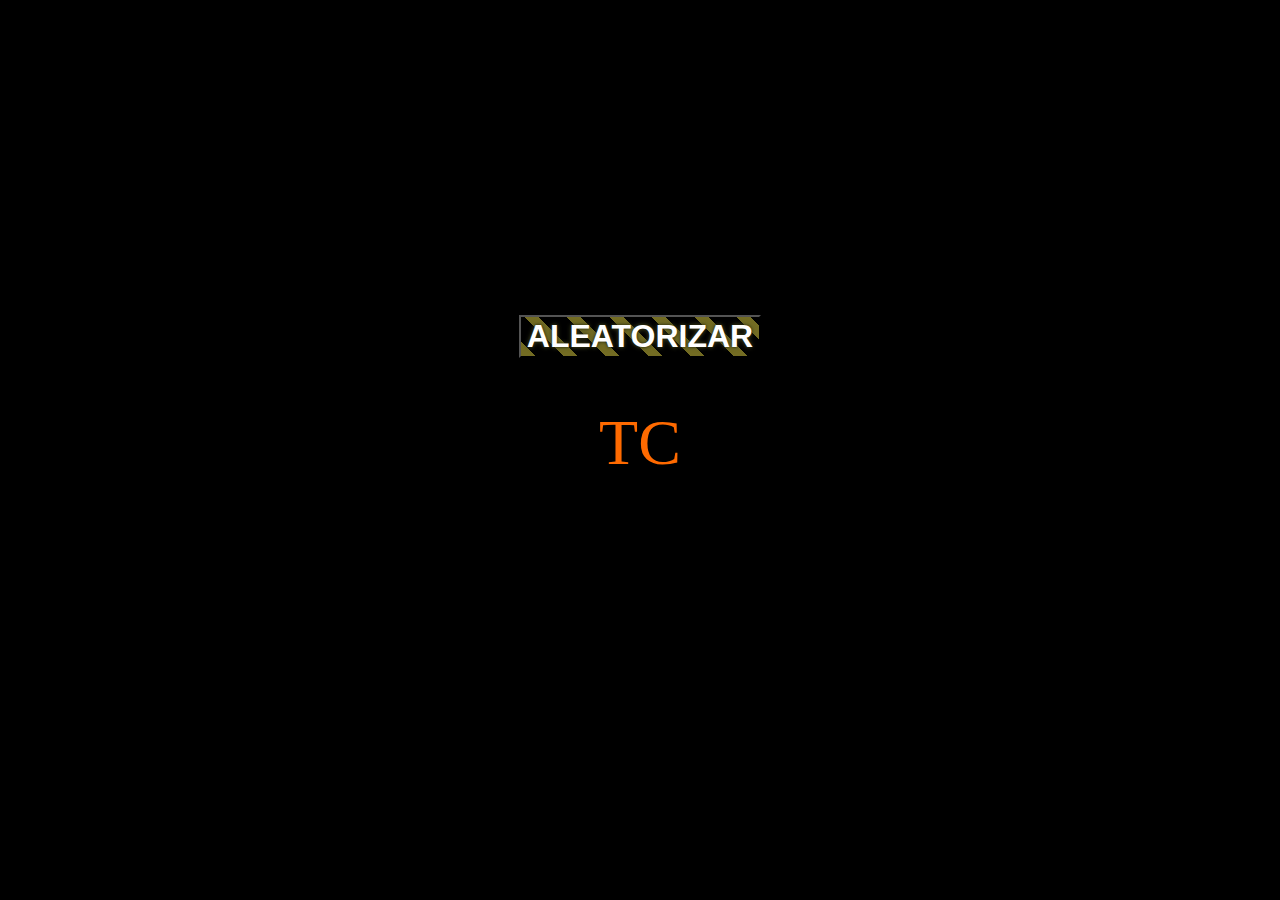
==== aleat.html @ 7b49b356 "nova pag" ====
<!DOCTYPE html>
<html lang="en">
<head>
    <meta charset="UTF-8">
    <meta http-equiv="X-UA-Compatible" content="IE=edge">
    <meta name="viewport" content="width=device-width, initial-scale=1.0">
    <title>Aleatorizando</title>
    <style>
        body{
            background-color: rgb(0, 0, 0);
            color: rgb(255, 106, 0);
            margin: 0;
            width: 100vw;
            height: 100vh;
            margin: auto;
            display: flex;
            flex-flow: column;
            justify-content: center;
            align-items: center;
        }
        #resp{
            width: 100vw;
            display: flex;
            justify-content: center;
            align-items: center;
            padding-top: 3em;
        }
        #resul2{
            height: 20vh;
            font-size: 4em;
        }
       
        button{
            
            font-size: 2em;
            font-weight: bold;
            color: #ffffff;
            text-shadow: 0 0 3px #252301, 0 0 5px #4b522a;
            background: repeating-linear-gradient(
            45deg,
            #736c23,
            #736c23 10px,
            #000000 10px,
            #000000 30px
            );
        }
    </style>
</head>
<body onload="aleat()">
 
    <div>
        
        <button onclick="location.reload()">ALEATORIZAR</button>

    </div>

    <div id="resp">

        <div id="resul2"></div>

    </div>

<script>
    var con2=[];
    var caracteres = 8;
    function aleat() {
       let oii = Math.floor((Math.random() * caracteres)+2)
       console.log(oii)
        for (let i = 0; i < oii; i++) {
            nova();
            
        }
        
        document.getElementById("resul2").innerHTML= con2.join("");
       
    }
    
    function nova(){
        const consoa = ["B" , "C" , "D" , "A" , "E" , "I" , "O" , "U" , "Y",  "F" , "G" , "H" ,
         "J" , "A" , "E" , "I" , "O" , "U" , "Y", "K" , "L" , "M" , "N", "P" , "Q" , "A" , "E" ,
          "I" , "O" , "U" , "Y", "R" , "S" , "T" , "A" , "E" , "I" , "O" , "U" , "Y", "V" , "X" ,
           "Z"];
        var rand2 = Math.floor(Math.random() * 43);
        con2.push(consoa[rand2]);
        console.log(con2)
        console.log(rand2)
    }
</script>

</body>
</html>
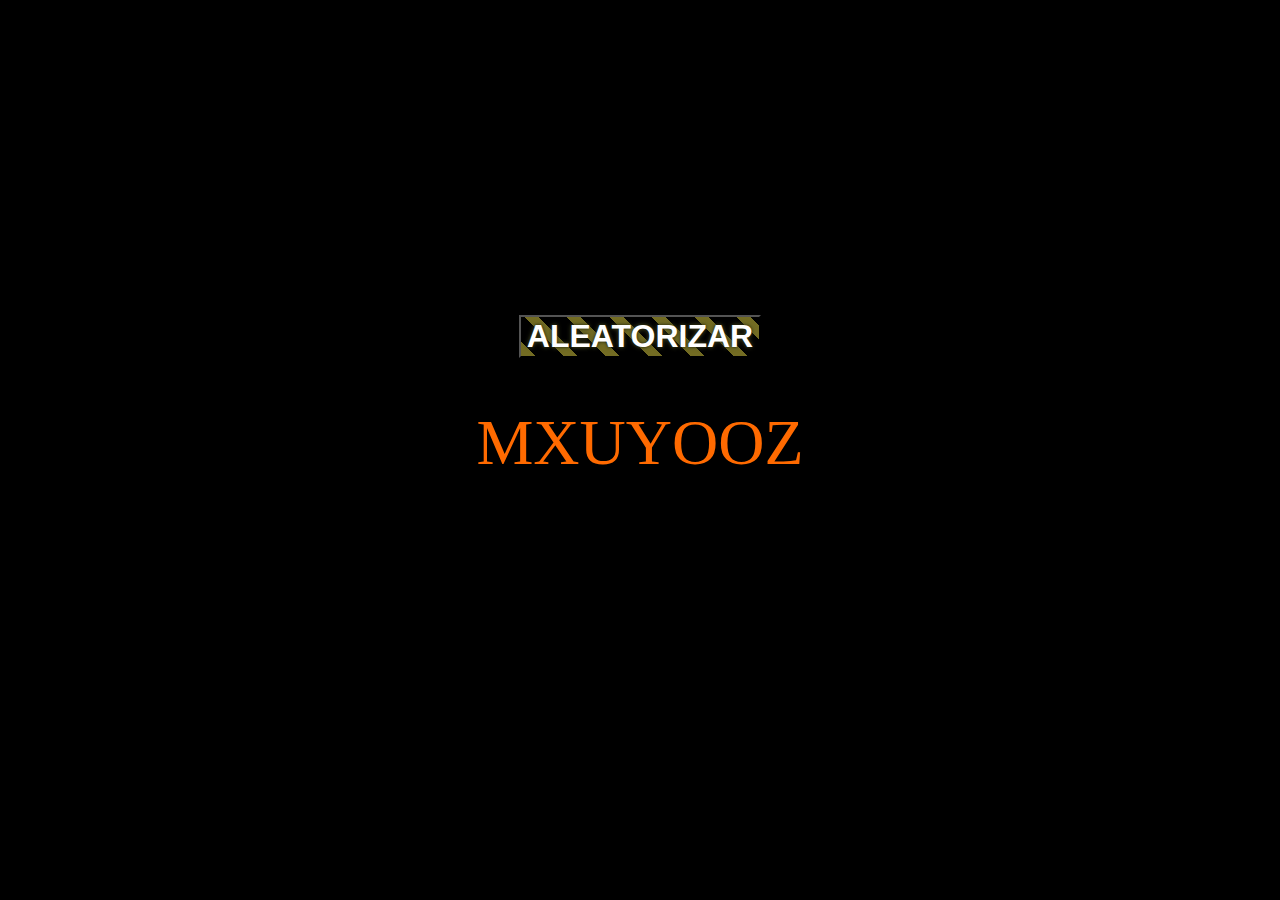
==== commit d03db96a: "anima" ====
--- a/aleat.html
+++ b/aleat.html
@@ -28,8 +28,53 @@
         #resul2{
             height: 20vh;
             font-size: 4em;
+            animation: myAnim 1.5s ease 0s 1 normal forwards;
         }
-       
+        @keyframes myAnim {
+	0% {
+		animation-timing-function: ease-in;
+		opacity: 0;
+		transform: translateY(-45px);
+	}
+
+	24% {
+		opacity: 0.7;
+	}
+
+	40% {
+		animation-timing-function: ease-in;
+		transform: translateY(-24px);
+	}
+
+	65% {
+		animation-timing-function: ease-in;
+		transform: translateY(-12px);
+	}
+
+	82% {
+		animation-timing-function: ease-in;
+		transform: translateY(-6px);
+	}
+
+	93% {
+		animation-timing-function: ease-in;
+		transform: translateY(-4px);
+	}
+
+	25%,
+	55%,
+	75%,
+	87% {
+		animation-timing-function: ease-out;
+		transform: translateY(0px);
+	}
+
+	100% {
+		animation-timing-function: ease-out;
+		opacity: 1;
+		transform: translateY(0px);
+	}
+}
         button{
             
             font-size: 2em;
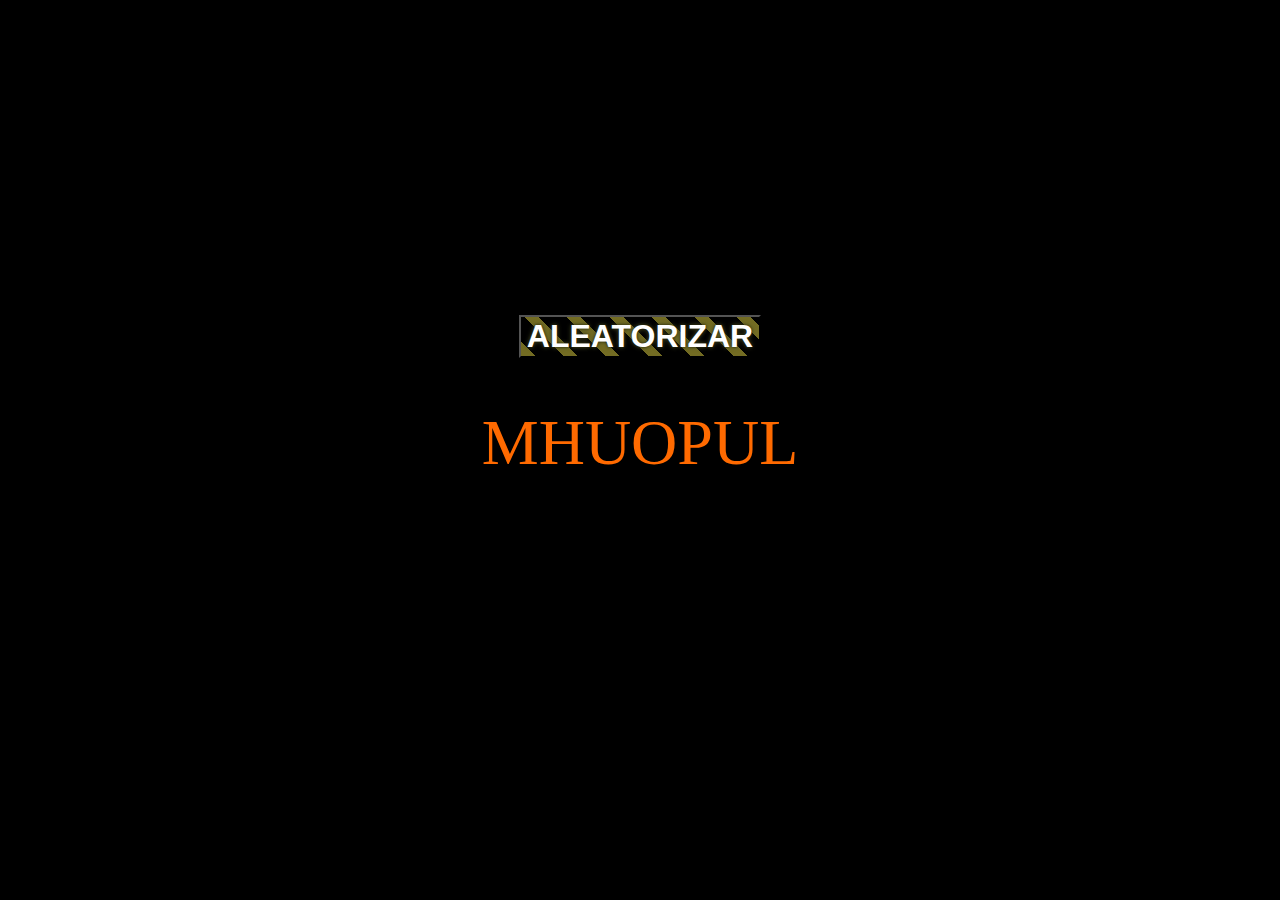
==== commit 330e936a: "length" ====
--- a/aleat.html
+++ b/aleat.html
@@ -125,7 +125,7 @@
          "J" , "A" , "E" , "I" , "O" , "U" , "Y", "K" , "L" , "M" , "N", "P" , "Q" , "A" , "E" ,
           "I" , "O" , "U" , "Y", "R" , "S" , "T" , "A" , "E" , "I" , "O" , "U" , "Y", "V" , "X" ,
            "Z"];
-        var rand2 = Math.floor(Math.random() * 43);
+        var rand2 = Math.floor(Math.random() * consoa.length);
         con2.push(consoa[rand2]);
         console.log(con2)
         console.log(rand2)
